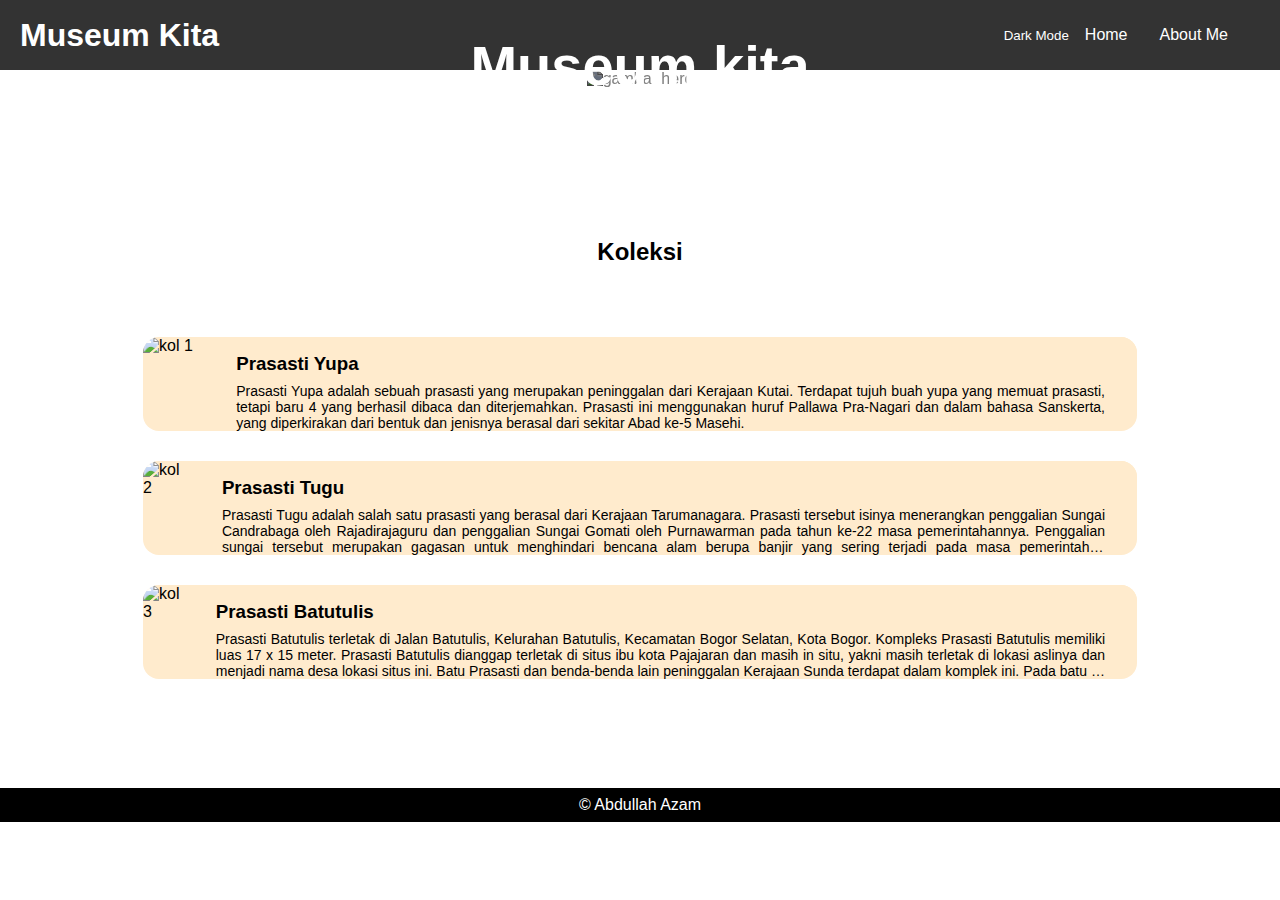
==== posttest-3/index.html @ c387e4b8 "dr mode" ====
<!DOCTYPE html>
<html lang="en">
<head>
    <meta charset="UTF-8">
    <meta name="viewport" content="width=device-width, initial-scale=1.0">
    <title>Museum Kita</title>
    <link rel="stylesheet" href="style.css">
</head>
<body>
    <nav>
        <div class="logo">
            <h1>Museum Kita</h1>
        </div>
        <div class="nav-items">
            <ul>
                <li><button id="mode-mode">Dark Mode</button></li>
                <li><a href="index.html">Home</a></li>
                <li><a href="about-me.html">About Me</a></li>
            </ul>
        </div>
    </nav>
    <section class="hero">
        <div>
            <img src="https://hpmmuseum.jp/themes/view_eng/images/top/top_pic_slide05_pc.jpg" alt="gambar hero">
        </div>
        <div class="hero-title">
            <h1>Museum kita</h1>
            <p>Selamat Datang</p>
        </div>
    </section>

    <section class="koleksi">
        <div class="koleksi-title">
            <h2>Koleksi</h2>
        </div>
        <div class="koleksi-container" >
            
            <div class="koleksi-card">
                <img src="https://upload.wikimedia.org/wikipedia/commons/thumb/b/b2/Prasasti-Yupa02.jpg/250px-Prasasti-Yupa02.jpg" alt="kol 1">
                <div class="koleksi-preview">
                    <h3>Prasasti Yupa</h3>
                    <p>Prasasti Yupa adalah sebuah prasasti yang merupakan peninggalan dari Kerajaan Kutai. Terdapat tujuh buah yupa yang memuat prasasti, tetapi baru 4 yang berhasil dibaca dan diterjemahkan. Prasasti ini menggunakan huruf Pallawa Pra-Nagari dan dalam bahasa Sanskerta, yang diperkirakan dari bentuk dan jenisnya berasal dari sekitar Abad ke-5 Masehi.</p>
                </div>
            </div>
            <div class="koleksi-card">
                <img src="https://upload.wikimedia.org/wikipedia/commons/thumb/5/5c/Prasasti_tugu.jpg/220px-Prasasti_tugu.jpg" alt="kol 2">
                <div class="koleksi-preview">
                    <h3>Prasasti Tugu</h3>
                    <p>Prasasti Tugu adalah salah satu prasasti yang berasal dari Kerajaan Tarumanagara. Prasasti tersebut isinya menerangkan penggalian Sungai Candrabaga oleh Rajadirajaguru dan penggalian Sungai Gomati oleh Purnawarman pada tahun ke-22 masa pemerintahannya. Penggalian sungai tersebut merupakan gagasan untuk menghindari bencana alam berupa banjir yang sering terjadi pada masa pemerintahan Purnawarman, dan kekeringan yang terjadi pada musim kemarau.</p>
                </div>
            </div>
            <div class="koleksi-card">
                <img src="https://upload.wikimedia.org/wikipedia/commons/thumb/4/43/COLLECTIE_TROPENMUSEUM_Beschreven_steen_in_Batoetoelis_de_batu_tulis_TMnr_60016460.jpg/300px-COLLECTIE_TROPENMUSEUM_Beschreven_steen_in_Batoetoelis_de_batu_tulis_TMnr_60016460.jpg" alt="kol 3">
                <div class="koleksi-preview">
                    <h3>Prasasti Batutulis</h3>
                    <p>Prasasti Batutulis terletak di Jalan Batutulis, Kelurahan Batutulis, Kecamatan Bogor Selatan, Kota Bogor. Kompleks Prasasti Batutulis memiliki luas 17 x 15 meter. Prasasti Batutulis dianggap terletak di situs ibu kota Pajajaran dan masih in situ, yakni masih terletak di lokasi aslinya dan menjadi nama desa lokasi situs ini. Batu Prasasti dan benda-benda lain peninggalan Kerajaan Sunda terdapat dalam komplek ini. Pada batu ini berukir kalimat-kalimat dalam bahasa Sunda Kuno dengan aksara Kawi. Prasasti ini berangka tahun 1455 Saka (1533 Masehi).</p>
                </div>
            </div>
        </div>
    </section>

    <footer>
        <p> © Abdullah Azam </p>
    </footer>
    <script src="script.js"></script>
</body>
</html>
---- posttest-3/style.css ----
* {
    padding: 0;
    margin: 0;
    font-family: 'Poppins', sans-serif;
}

button {
    background-color: transparent;
    color: white;
    border: none;
    cursor: pointer;
}

.logo img{
    width: 50px;
}
nav {
    background-color: #333;
    color: #fff;
    display: flex;
    align-items: center;
    justify-content: space-between;
    padding: 10px 20px;
}
.nav-items {
    padding: 16px;
    align-items: center;
    justify-content: center;
    display: flex;
}

.nav-items a {
    color: white;
    text-decoration: none;
    padding: 0 16px;
}
.nav-items ul{
    display: flex;
}
.nav-items li{
    text-decoration: none;
    display: flex;
}

.hero {
    width: 100%;
    height: 100%;
    display: flex;
    flex-direction: column;
    justify-content: center;
    align-items: center;
    position: relative;
    color: white;
}

.hero img {
    width: 100%;
    height: 100%;
    object-fit: cover;
    filter: brightness(50%);
}

.hero-title {
    position: absolute;
    text-align: center;
}

.hero-title h1 {
    font-size: 56px;
}

.hero-title p {
    font-size: 24px;
}






.koleksi {
    margin-left: 10%;
    margin-right: 10%;
    width: 80%;
    height: 700px;
    display: flex;
    flex-direction: column;
    justify-content: center;
}

.koleksi-title {
    flex-basis: 20%;
    display: flex;
    /* flex-direction: column; */
    justify-content: center;
    align-items: center;
}

.koleksi-title hr {
    height: 4px;
    width: 100px;
    margin-top: 4px;
    border: none;
}

.koleksi-container {
    
    flex-basis: 60%;
    display: contents;
    
}

.koleksi-card {
    margin: 15px;
    background: blanchedalmond;
    border-radius: 16px;
    display: flex;
    overflow: hidden;
    cursor: pointer;
}

.koleksi-card img {
    width: 150px;
    height: 100%;
    object-fit: cover;
}

.koleksi-preview {
    height: 40%;
    background-color: blanchedalmond;
}

.koleksi-preview h3 {
    padding-top: 16px;
    padding-inline: 32px;
    overflow: hidden;
    text-overflow: ellipsis;
    white-space: nowrap;
}

.koleksi-preview p {
    margin-top: 8px;
    padding-inline: 32px;
    text-align: justify;
    font-size: 14px;
    display: -webkit-box;
    -webkit-line-clamp: 3;
    -webkit-box-orient: vertical;
    overflow: hidden;
}


footer p {
    padding: 8px;
    background-color: black;
    color: white;
    text-align: center;
}




/* Dark Mode */
body.dark-mode {
    background-color: #333;
    color: black;
}

body.dark-mode .koleksi-title {
    color: #fff;
}

body.dark-mode header {
    background-color: #222;
    
}

body.dark-mode footer {
    background-color: #222;
}
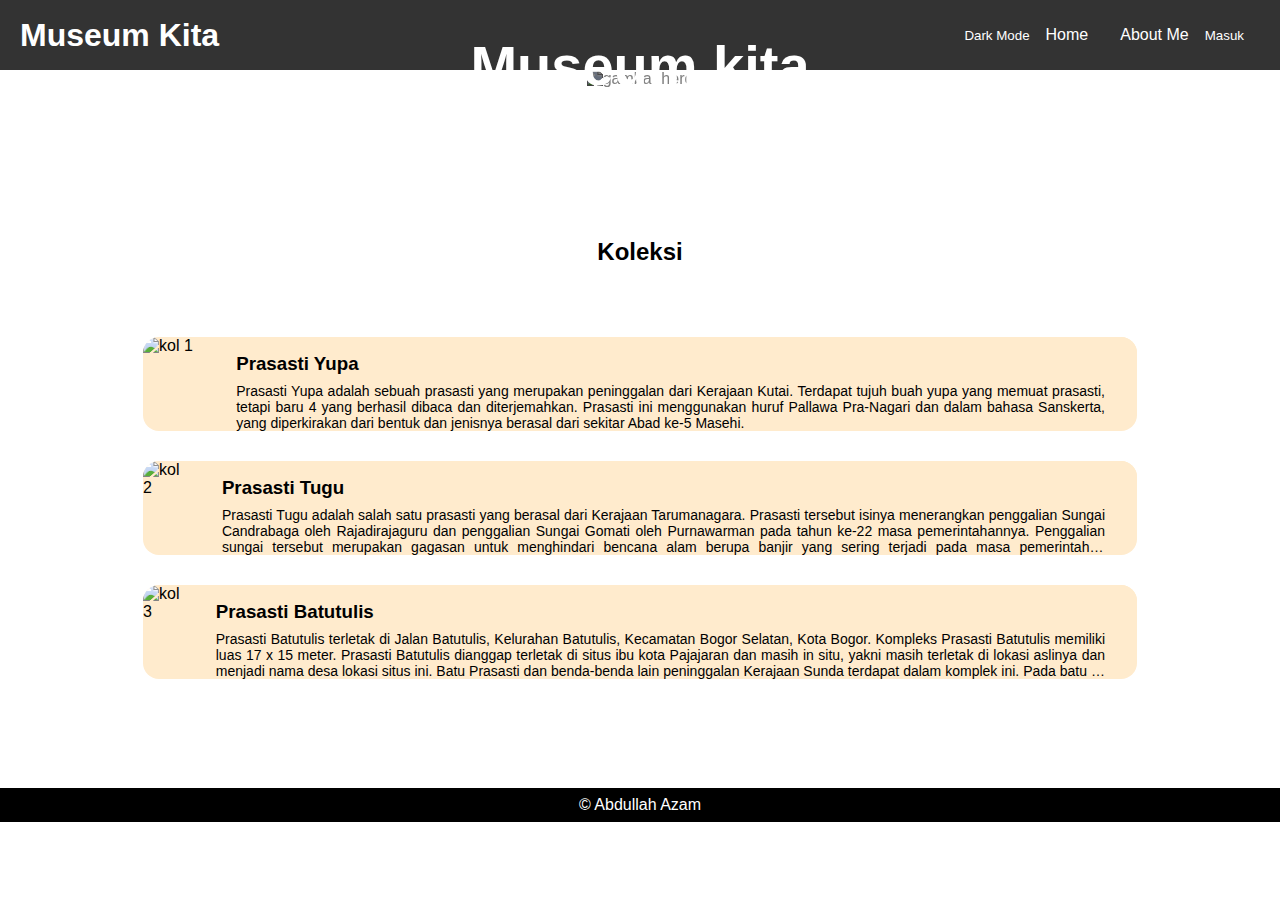
==== commit 34856c82: "alt" ====
--- a/posttest-3/index.html
+++ b/posttest-3/index.html
@@ -16,6 +16,7 @@
                 <li><button id="mode-mode">Dark Mode</button></li>
                 <li><a href="index.html">Home</a></li>
                 <li><a href="about-me.html">About Me</a></li>
+                <li><button onclick="peringatannav()">Masuk</button></li>
             </ul>
         </div>
     </nav>
